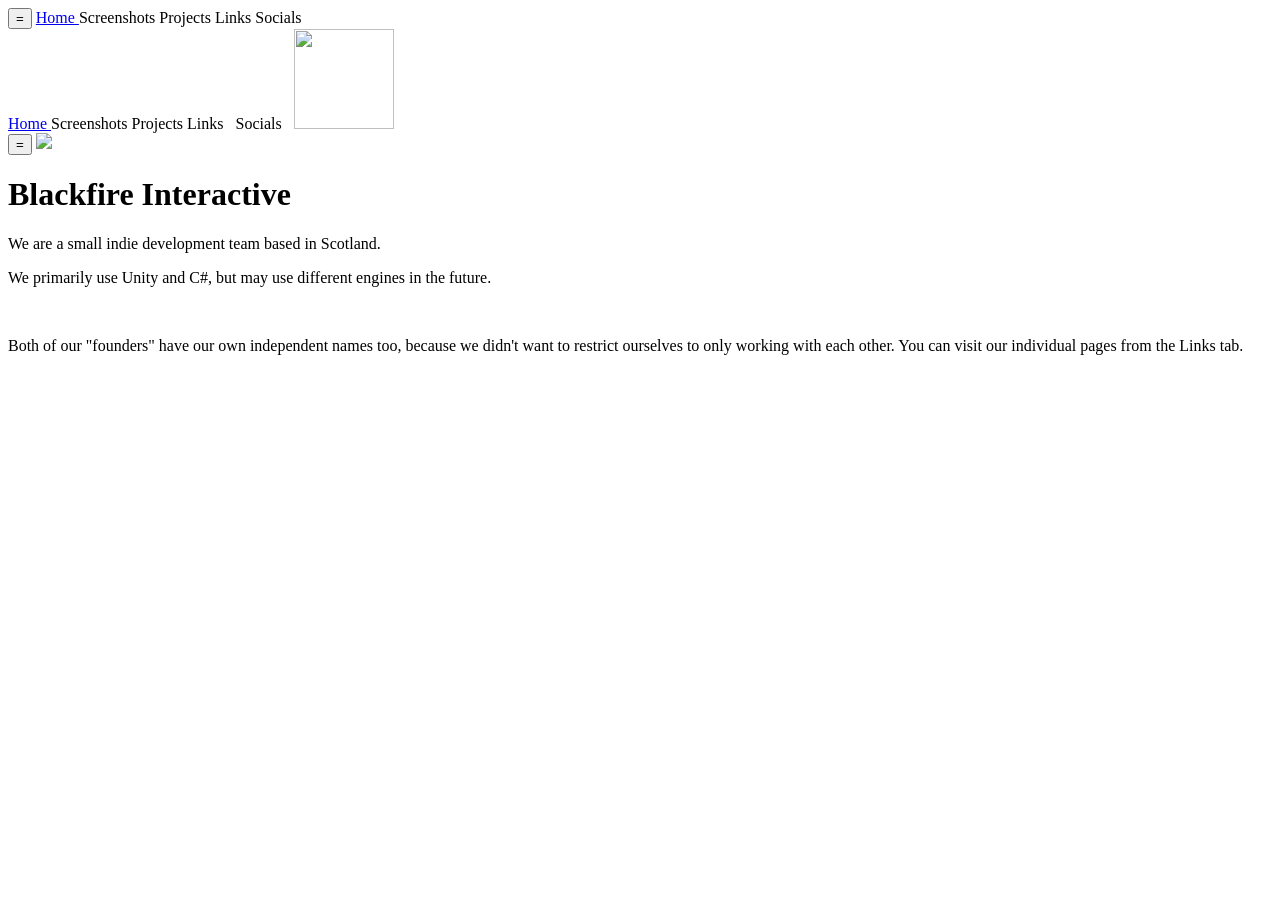
==== docs/index.html @ 5f7761e9 "Merge branch 'main' into GUI-Update" ====
<!DOCTYPE html>
<html>
    <head>
        <meta lang="en-GB">
        <meta name="viewport" content="width=device-width, initial-scale=1.0">
        <link rel="stylesheet" href="/resources/style.css">
        <link rel="icon" href="/resources/images/favicon.ico">
        <title> Blackfire Interactive </title>
        <script src="/resources/script.js"></script>
    </head>
    <body>
        <div class="hamburger-menu" id="hamburger-menu">
            <button class="hamburger-button" onclick="toggleHamMenu();"> = </button>
            <a href="/" class="mobile-button"> Home </a>
            <a onclick="document.location='/screenshots.html'" class="mobile-button"> Screenshots </a>
            <a onclick="document.location='/projects.html'" class="mobile-button"> Projects </a>
            <a onclick="document.location='/links.html'" class="mobile-button"> Links </a>
            <a onclick="document.location='/socials.html'" class="mobile-button"> Socials </a>
        </div>

        <div class="container">
            <div class="navbar">
                <a href="/" class="navbar-button"> Home </a>
                <a onclick="document.location='/screenshots.html'" class="navbar-button"> Screenshots </a>
                <a onclick="document.location='/projects.html'" class="navbar-button"> Projects </a>
                <a onclick="document.location='/links.html'" class="navbar-button"> Links </a>
                <a onclick="document.location='/socials.html'" class="navbar-button" style="margin: 8px;"> Socials </a>

                <!-- Logo -->
                <img src="/resources/images/logo.webp" width="100" height="100" class="logo">
            </div>
            
            <div class="content">
                <button class="hamburger-button" onclick="toggleHamMenu();"> = </button>

                <img class="in-page-logo" src="/resources/images/logo.webp" width="100">

                <h1> Blackfire Interactive </h1>
                <p> We are a small indie development team based in Scotland. </p>
                <p> We primarily use Unity and C#, but may use different engines in the future. </p>
                <br>
                <p> Both of our "founders" have our own independent names too, because we didn't want to restrict 
                    ourselves to only working with each other. You can visit our individual pages from the Links tab. </p>
            </div>
        </div>
    </body>
</html>
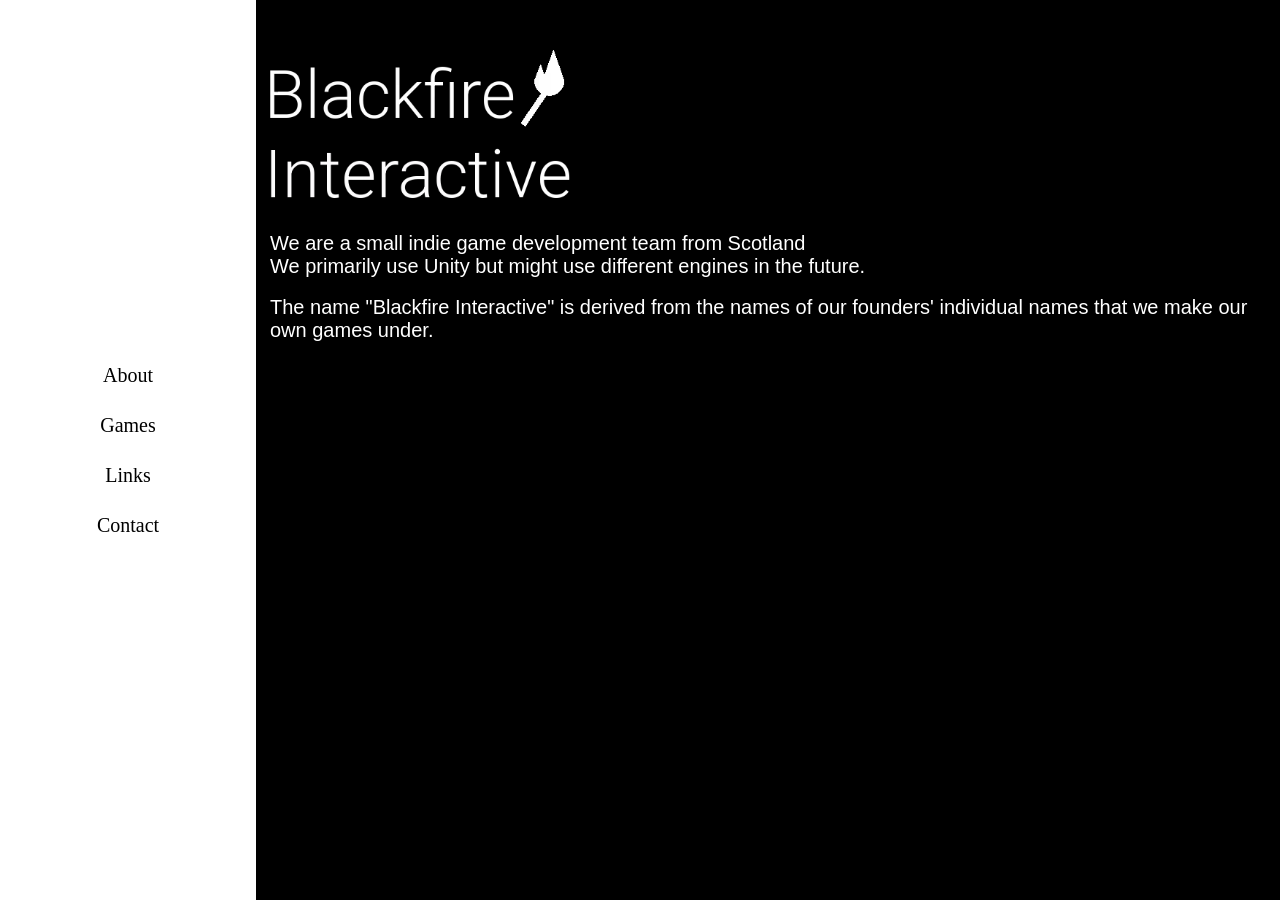
==== commit a3e28a8e: "something went wrong with github so lets call this a pr and pretend it worked perfectly" ====
--- a/docs/index.html
+++ b/docs/index.html
@@ -3,45 +3,76 @@
     <head>
         <meta lang="en-GB">
         <meta name="viewport" content="width=device-width, initial-scale=1.0">
-        <link rel="stylesheet" href="/resources/style.css">
-        <link rel="icon" href="/resources/images/favicon.ico">
+
+        <meta property="og:title" content="Blackfire Interactive" />
+        <meta property="og:image" content="resources/images/social-preview.webp" />
+        
         <title> Blackfire Interactive </title>
-        <script src="/resources/script.js"></script>
+        <link rel="icon" type="image/x-icon" href="resources/images/favicon.ico">
+        <link rel="stylesheet" href="resources/styles/style.css">
+        <script src="resources/scripts/script.js"></script>
     </head>
     <body>
-        <div class="hamburger-menu" id="hamburger-menu">
-            <button class="hamburger-button" onclick="toggleHamMenu();"> = </button>
-            <a href="/" class="mobile-button"> Home </a>
-            <a onclick="document.location='/screenshots.html'" class="mobile-button"> Screenshots </a>
-            <a onclick="document.location='/projects.html'" class="mobile-button"> Projects </a>
-            <a onclick="document.location='/links.html'" class="mobile-button"> Links </a>
-            <a onclick="document.location='/socials.html'" class="mobile-button"> Socials </a>
+        <div id="desktop-sidebar">
+            <button class="desktop-sbtn" onclick="SetPage('about'); document.location='#'"> About </button>
+            <button class="desktop-sbtn" onclick="SetPage('games'); document.location='#games'"> Games </button>
+            <button class="desktop-sbtn" onclick="SetPage('links'); document.location='#links'"> Links </button>
+            <button class="desktop-sbtn" onclick="SetPage('contact'); document.location='#contact'"> Contact </button>
         </div>
 
-        <div class="container">
-            <div class="navbar">
-                <a href="/" class="navbar-button"> Home </a>
-                <a onclick="document.location='/screenshots.html'" class="navbar-button"> Screenshots </a>
-                <a onclick="document.location='/projects.html'" class="navbar-button"> Projects </a>
-                <a onclick="document.location='/links.html'" class="navbar-button"> Links </a>
-                <a onclick="document.location='/socials.html'" class="navbar-button" style="margin: 8px;"> Socials </a>
+        <!-- This button uses a custom font - the ! is actually a hamburger icon -->
+        <button id="ham-btn" onclick="ToggleNavmenu();"> ! </button>
 
-                <!-- Logo -->
-                <img src="/resources/images/logo.webp" width="100" height="100" class="logo">
-            </div>
-            
-            <div class="content">
-                <button class="hamburger-button" onclick="toggleHamMenu();"> = </button>
+        <div id="mobile-navmenu">
+            <button class="mobile-sbtn" onclick="SetPage('about'); document.location='#'; ToggleNavmenu();"> About </button>
+            <button class="mobile-sbtn" onclick="SetPage('games'); document.location='#games'; ToggleNavmenu();"> Games </button>
+            <button class="mobile-sbtn" onclick="SetPage('links'); document.location='#links'; ToggleNavmenu();"> Links </button>
+            <button class="mobile-sbtn" onclick="SetPage('contact'); document.location='#contact'; ToggleNavmenu();"> Contact </button>
+        </div>
 
-                <img class="in-page-logo" src="/resources/images/logo.webp" width="100">
+        <div id="container">
+            <section id="about">
+                <img src="resources/images/text-logo.webp" id="logo">
+                <p>  We are a small indie game development team from Scotland 
+                <br> We primarily use Unity but might use different engines in the future. </p>
+                <br>
+                <p> The name "Blackfire Interactive" is derived from the names of our
+                    founders' individual names that we make our own games under. </p>
+                </section>
 
-                <h1> Blackfire Interactive </h1>
-                <p> We are a small indie development team based in Scotland. </p>
-                <p> We primarily use Unity and C#, but may use different engines in the future. </p>
+            <section id="games">
+                <h1> Games </h1>
+                <h2> Last Man Standing </h2>
+                <iframe frameborder="0" src="https://itch.io/embed/3166629?border_width=0&amp;bg_color=000000&amp;fg_color=ffffff&amp;link_color=fb0000&amp;border_color=ffffff" width="550" height="165" class="game-desk"><a href="https://blackfire-interactive.itch.io/last-man-standing">Last Man Standing by Blackfire Interactive</a></iframe>
+                <iframe frameborder="0" src="https://itch.io/embed/3166629?border_width=0&amp;bg_color=000000&amp;fg_color=ffffff&amp;link_color=f90000&amp;border_color=ffffff" width="206" height="165" class="game-mobi"><a href="https://blackfire-interactive.itch.io/last-man-standing">Last Man Standing by Blackfire Interactive</a></iframe>
+            </section>
+
+            <section id="links">
+                <h1> Links </h1>
+                <p> Links to our individual pages. </p>
                 <br>
-                <p> Both of our "founders" have our own independent names too, because we didn't want to restrict 
-                    ourselves to only working with each other. You can visit our individual pages from the Links tab. </p>
-            </div>
+                <a class="ext-link" href="https://black-ink-games.blackfire-interactive.co.uk/"> Black Ink Games </a>
+                <a class="ext-link" href="https://blankfiregames.carrd.co/#home"> Blank Fire Games </a>
+            </section>
+
+            <section id="contact">
+                <h1> Contact & Socials </h1>
+                <h2> Direct Contact </h2>
+                <br>
+                <a class="ext-link" href="mailto:info@blackfire-interactive.co.uk"> E-mail </a>
+                <br> <br>
+                <h2> Socials </h2>
+                <br>
+                <a class="ext-link" href="https://blackfire-interactive.itch.io/"> Itch </a>
+                <a class="ext-link" href="https://github.com/Blackfire-Interactive"> GitHub </a>
+                <a class="ext-link" href="https://youtube.com/@BlackfireInteractive"> YouTube </a>
+                <a class="ext-link" href="https://bsky.app/profile/blackfire-interactive.co.uk"> Bluesky </a>
+            </section>
+
+            <section id="nopage">
+                <h1> Error </h1>
+                <p> That page doesn't exist. </p>
+            </section>
         </div>
     </body>
 </html>
--- a/docs/resources/styles/style.css
+++ b/docs/resources/styles/style.css
@@ -0,0 +1,261 @@
+/* #region BUILT IN */
+body
+{
+    background-color: rgba(0, 0, 0, 1);
+    color: rgba(255, 255, 255, 1);
+    margin: 0px;
+    font-family: 'Roboto', sans-serif;
+    font-weight: 300;
+}
+
+h1
+{
+    margin: 0;
+    padding-top: 50px;
+    padding-bottom: 30px;
+    font-size: 50pt;
+    font-weight: 320;
+}
+
+h2
+{
+    margin: 0;
+    font-size: 35px;
+    font-weight: 300;
+}
+
+p
+{
+    margin: 0;
+    font-size: 15pt;
+}
+
+img
+{
+    user-select: none;
+}
+/* #endregion */
+
+/* #region IDs */
+#desktop-sidebar
+{
+    position: fixed;
+    display: flex;
+    flex-direction: column;
+    background-color: rgba(255, 255, 255, 1);
+    height: 100vh;
+    width: 256px;
+    justify-content: center;
+    z-index: 10;
+}
+
+#ham-btn
+{
+    z-index: 10;
+    display: none;
+    background-color: rgba(255, 255, 255, 1);
+    color: rgba(0, 0, 0, 1);
+    width: 100%;
+    height: 40px;
+    border-style: none;
+    font-family: 'bfi-icons';
+    font-size: 15pt;
+}
+#ham-btn:active
+{
+    background-color: rgba(0, 0, 0, 1);
+    color: rgba(255, 255, 255, 1);
+}
+
+#mobile-navmenu
+{
+    z-index: 10;
+    position: fixed;
+    display: none;
+    flex-direction: column;
+    background-color: rgba(255, 255, 255, 1);
+    width: 100%;
+    height: 100vh;
+}
+
+#container
+{
+    margin-left: 270px;
+    margin-right: 15px;
+    animation: 0.2s page-load;
+}
+
+#logo
+{
+    margin-top: 50px;
+    margin-bottom: 30px;
+    width: 100%;
+    max-width: 300px;
+}
+
+#games
+{
+    display: none;
+}
+
+#links
+{
+    display: none;
+}
+
+#contact
+{
+    display: none;
+}
+
+#nopage
+{
+    display: none;
+}
+/* #endregion */
+
+/* #region CLASSES */
+.desktop-sbtn
+{
+    background-image: linear-gradient(to right, rgba(255, 255, 255, 1) 50%, rgba(0, 0, 0, 1) 50%);
+    background-size: 200% 100%;
+    color: rgba(0, 0, 0, 1);
+    width: 100%;
+    height: 50px;
+    border-radius: 0%;
+    border-style: none;
+    font-size: 15pt;
+    transition: background-position 0.2s, color 0.1s;
+    font-family: 'Roboto'; /* No idea why this has to be said AGAIN on buttons */
+    font-weight: 300;
+    user-select: none;
+}
+.desktop-sbtn:hover
+{
+    background-position: -100% 0;
+    color: rgba(255, 255, 255, 1);
+}
+.desktop-sbtn:active
+{
+    background-image: linear-gradient(to right, rgba(0, 0, 0, 1) 50%, rgba(91, 29, 0, 1) 50%);
+    color: rgba(255, 255, 255, 1);
+}
+
+.mobile-sbtn
+{
+    background-color: rgba(255, 255, 255, 1);
+    color: rgba(0, 0, 0, 1);
+    width: 100%;
+    height: 60px;
+    border-style: none;
+    font-family: 'Roboto';
+    font-weight: 300;
+    font-size: 15pt;
+    user-select: none;
+    margin-top: 10px;
+}
+.mobile-sbtn:active
+{
+    background-color: rgba(0, 0, 0, 1);
+    color: rgba(255, 255, 255, 1);
+}
+
+.ext-link
+{
+    display: inline-block;
+    background-image: linear-gradient(to right, rgba(255, 255, 255, 1) 50%, rgba(0, 0, 0, 1) 50%);
+    background-size: 200% 100%;
+    transition: background-position 0.2s, color 0.1s;
+    border-radius: 0%;
+    border-style: solid;
+    border-color: rgba(255, 255, 255, 1);
+    border-width: 2px;
+    margin-right: 15px;
+    margin-bottom: 5px;
+    color: rgba(0, 0, 0, 1);
+    align-content: center;
+    height: 40px;
+    width: fit-content;
+    padding-left: 10px;
+    padding-right: 10px;
+    user-select: none;
+    text-decoration: none;
+}
+.ext-link:hover
+{
+    background-position: -100% 0;
+    color: rgba(255, 255, 255, 1);
+}
+.ext-link:active
+{
+    background-image: linear-gradient(to right, rgba(0, 0, 0, 1) 50%, rgba(91, 29, 0, 1) 50%);
+    color: rgba(255, 255, 255, 1);
+}
+
+.game-desk
+{
+    display: block;
+}
+
+.game-mobi
+{
+    display: none;
+}
+/* #endregion */
+
+/* #region FONTS */
+@font-face /* Roboto Variable */
+{
+    font-family: 'Roboto';
+    src: url(/resources/fonts/roboto/roboto.ttf);
+}
+
+@font-face /* bfi-icons */
+{
+    font-family: 'bfi-icons';
+    src: url(/resources/fonts/bfi-icons/bfi-icons.ttf);
+}
+/* #endregion */
+
+/* #region ANIMATIONS */
+@keyframes page-load
+{
+    0% {transform: translateX(-10px);}
+    100% {transform: none;}
+}
+/* #endregion */
+
+
+/* MOBILE ----- */
+
+@media (max-width: 860px)
+{
+    /* #region IDs */
+    #desktop-sidebar
+    {
+        display: none;
+    }
+
+    #ham-btn
+    {
+        display: block;
+    }
+
+    #container
+    {
+        margin-left: 14px;
+    }
+    /* #endregion */
+
+    /* #region CLASSES */
+    .game-desk
+    {
+        display: none;
+    }
+
+    .game-mobi
+    {
+        display: block
+    }
+    /* #endregion */
+}
